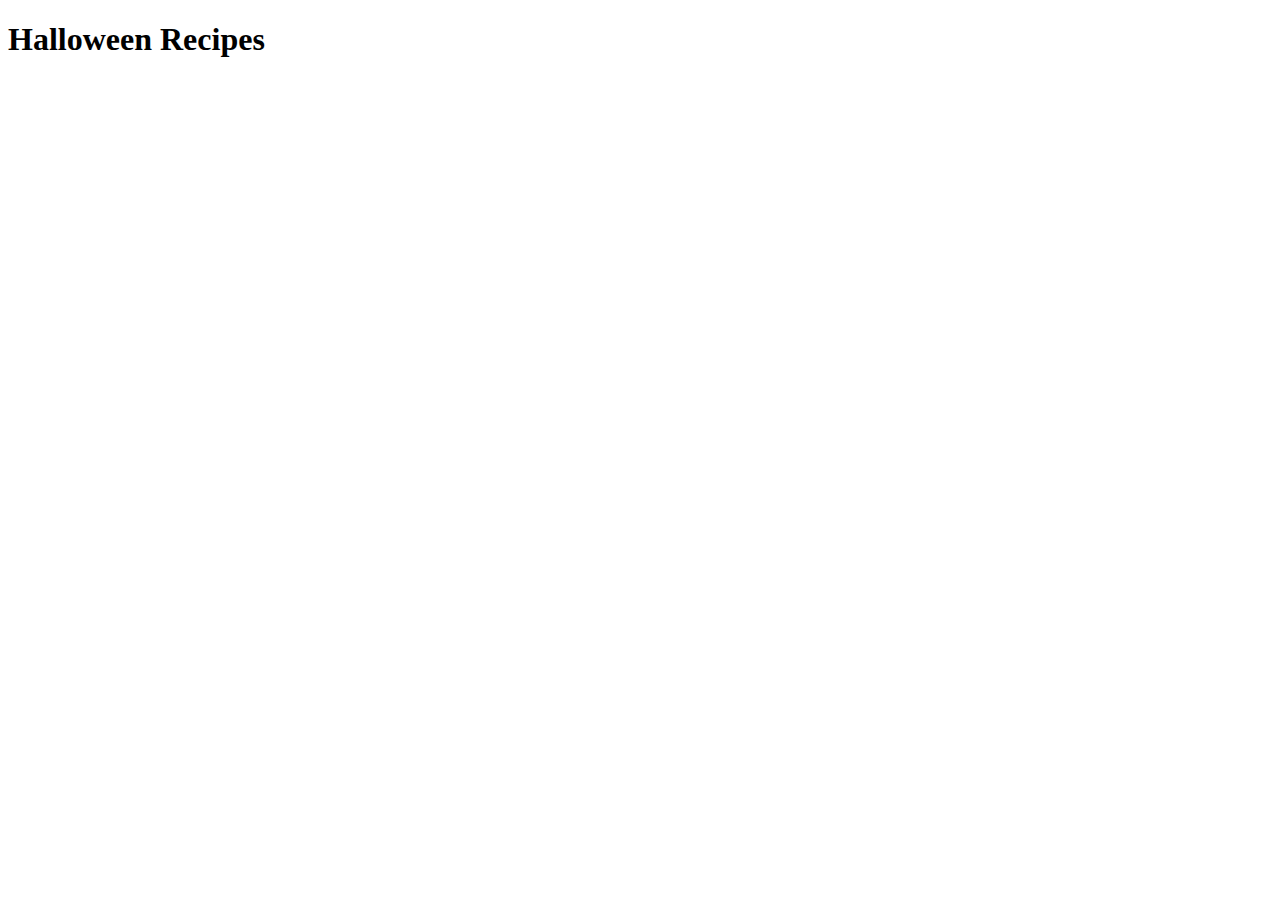
==== index.html @ e9a7d098 "add index and recipe files with heading" ====
<!DOCTYPE html>
<html lang="en">
<head>
    <meta charset="UTF-8">
    <meta http-equiv="X-UA-Compatible" content="IE=edge">
    <meta name="viewport" content="width=device-width, initial-scale=1.0">
    <title>Halloween Recipe Website</title>
</head>
<body>
    <h1>
        Halloween Recipes
    </h1>
</body>
</html>
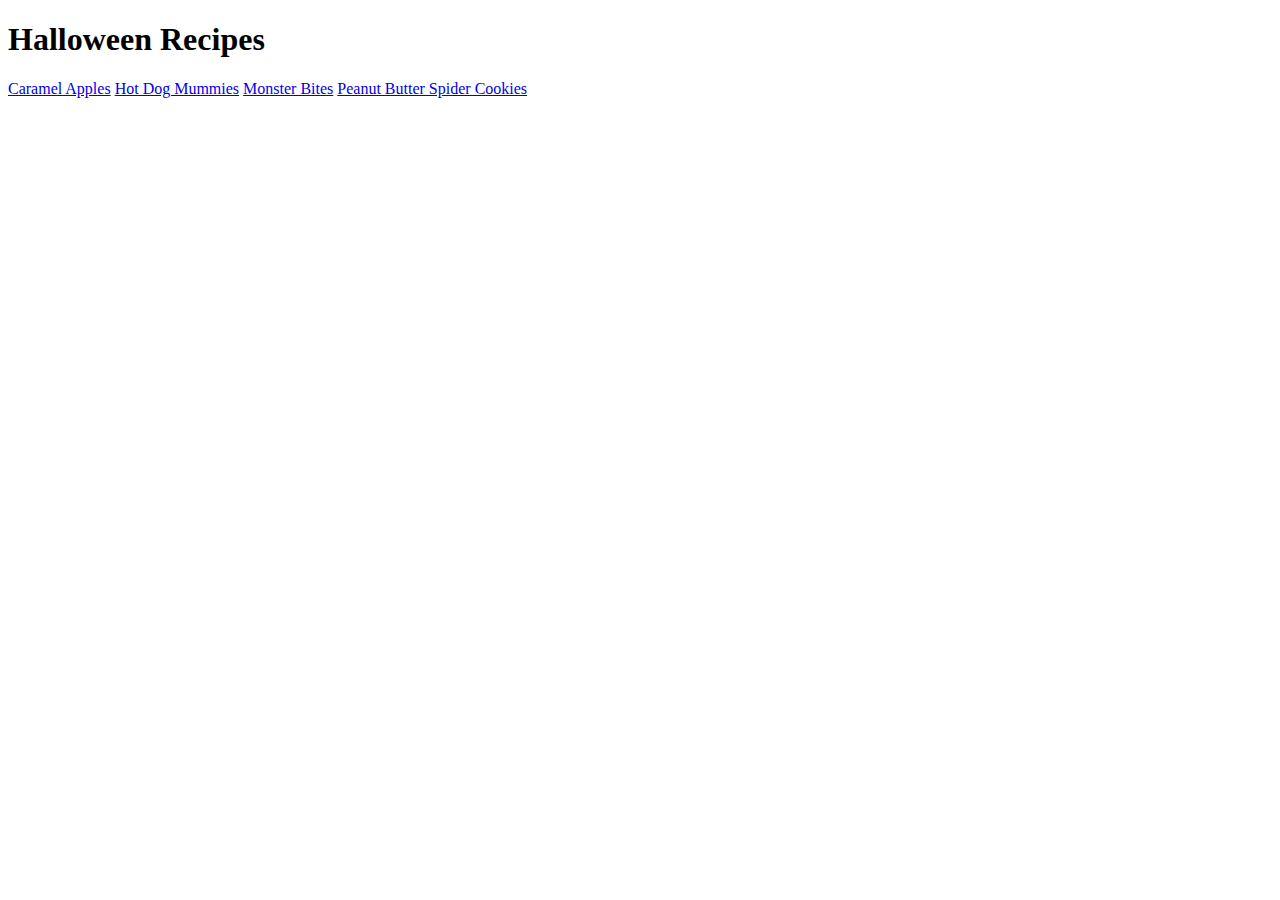
==== commit 370f5cb9: "add links to recipes at index.html" ====
--- a/index.html
+++ b/index.html
@@ -10,5 +10,9 @@
     <h1>
         Halloween Recipes
     </h1>
+        <a href="recipes/caramel-apples.html">Caramel Apples</a>
+        <a href="recipes/hot-dog-mummies.html">Hot Dog Mummies</a>
+        <a href="recipes/monster-bites.html">Monster Bites</a>
+        <a href="recipes/peanut-butter-spider-cookies.html">Peanut Butter Spider Cookies</a>
 </body>
 </html>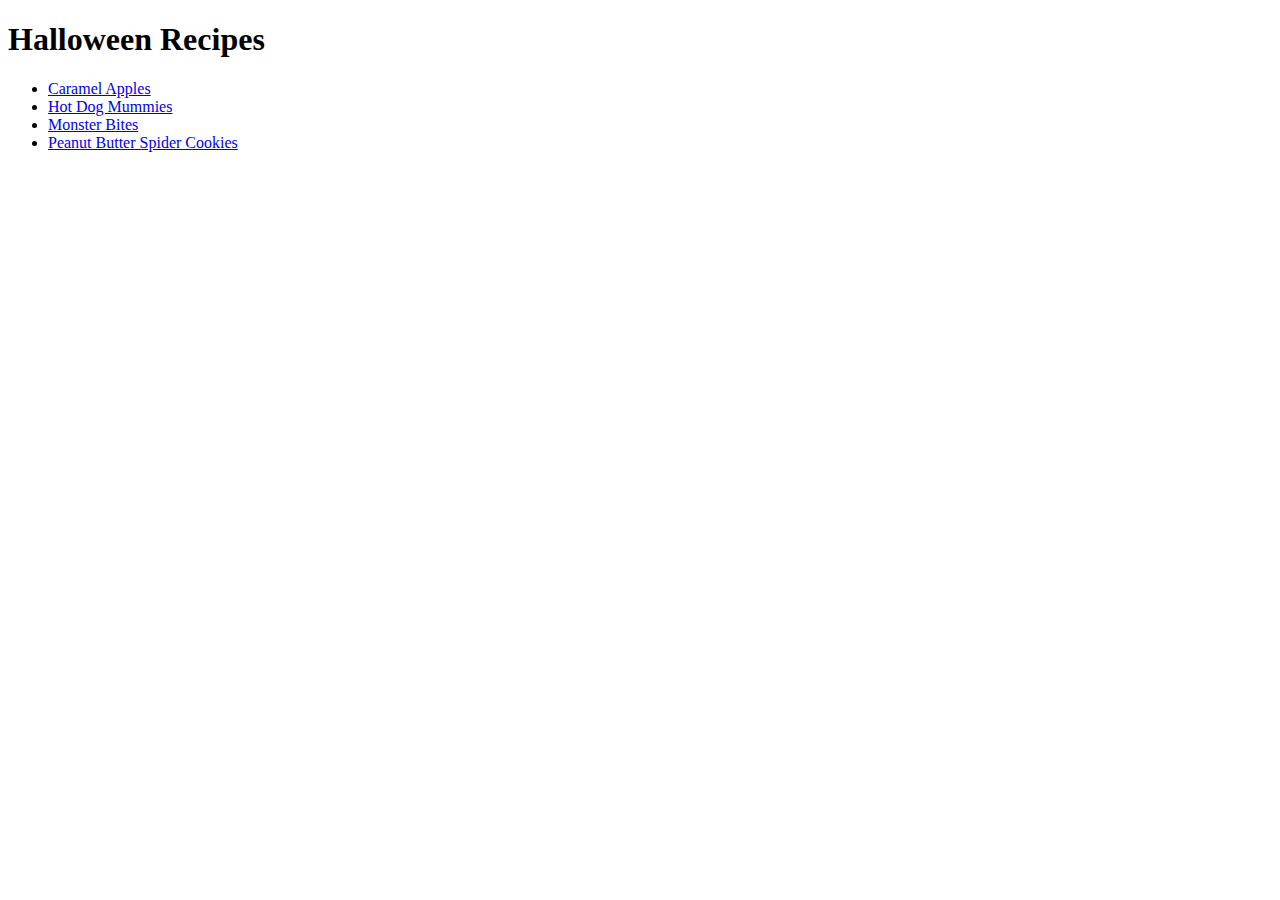
==== commit 3e718ffb: "add unordered list to recipes" ====
--- a/index.html
+++ b/index.html
@@ -10,9 +10,24 @@
     <h1>
         Halloween Recipes
     </h1>
-        <a href="recipes/caramel-apples.html">Caramel Apples</a>
-        <a href="recipes/hot-dog-mummies.html">Hot Dog Mummies</a>
-        <a href="recipes/monster-bites.html">Monster Bites</a>
-        <a href="recipes/peanut-butter-spider-cookies.html">Peanut Butter Spider Cookies</a>
+        <ul>
+            <li>
+                <a href="recipes/caramel-apples.html">Caramel Apples</a>
+
+            </li>
+            <li>
+                <a href="recipes/hot-dog-mummies.html">Hot Dog Mummies</a>
+                
+            </li>
+            <li>
+                <a href="recipes/monster-bites.html">Monster Bites</a>
+                
+            </li>
+            <li>
+                <a href="recipes/peanut-butter-spider-cookies.html">Peanut Butter Spider Cookies</a>
+                
+            </li>
+
+        </ul>
 </body>
 </html>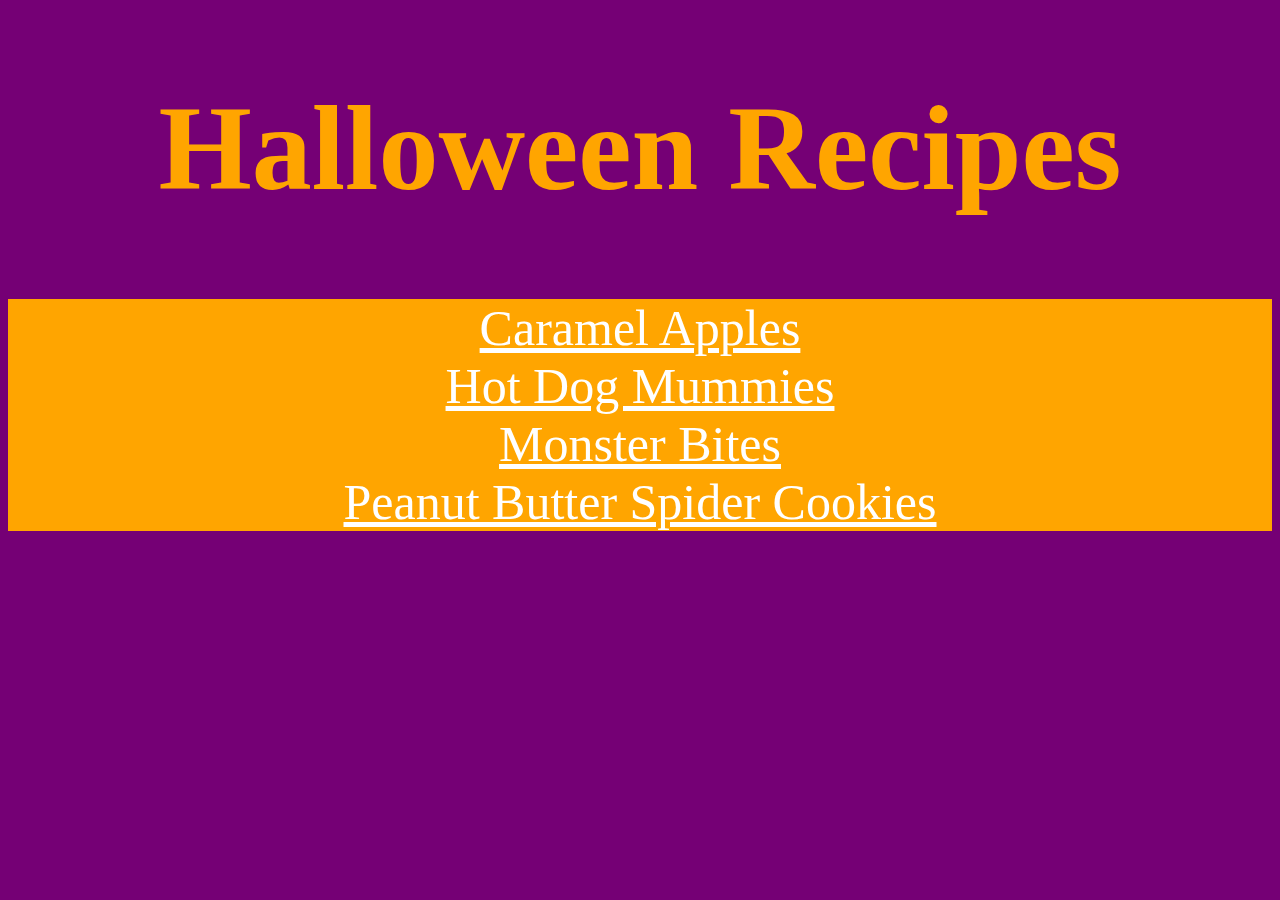
==== commit 525d3a0c: "add styling to index.html" ====
--- a/index.html
+++ b/index.html
@@ -1,33 +1,37 @@
 <!DOCTYPE html>
 <html lang="en">
 <head>
+    <link rel="stylesheet" href="./styles/homepage.css">
     <meta charset="UTF-8">
     <meta http-equiv="X-UA-Compatible" content="IE=edge">
     <meta name="viewport" content="width=device-width, initial-scale=1.0">
     <title>Halloween Recipe Website</title>
 </head>
-<body>
-    <h1>
-        Halloween Recipes
-    </h1>
-        <ul>
-            <li>
-                <a href="recipes/caramel-apples.html">Caramel Apples</a>
+<body class="container">
 
-            </li>
-            <li>
-                <a href="recipes/hot-dog-mummies.html">Hot Dog Mummies</a>
-                
-            </li>
-            <li>
-                <a href="recipes/monster-bites.html">Monster Bites</a>
-                
-            </li>
-            <li>
-                <a href="recipes/peanut-butter-spider-cookies.html">Peanut Butter Spider Cookies</a>
-                
-            </li>
+        <h1 class="title">
+            Halloween Recipes
+        </h1>
+            <div class="list">
 
-        </ul>
+                <div class="item">
+                    <a href="recipes/caramel-apples.html">Caramel Apples</a>
+    
+                </div class="item">
+                <div class="item">
+                    <a href="recipes/hot-dog-mummies.html">Hot Dog Mummies</a>
+                    
+                </div class="item">
+                <div class="item">
+                    <a href="recipes/monster-bites.html">Monster Bites</a>
+                    
+                </div class="item">
+                <div class="item">
+                    <a href="recipes/peanut-butter-spider-cookies.html">Peanut Butter Spider Cookies</a>
+                    
+                </div class="item">
+            </div>
+    
+            
 </body>
 </html>--- a/styles/homepage.css
+++ b/styles/homepage.css
@@ -0,0 +1,24 @@
+.title {
+    text-align: center;
+    color: orange;
+    font-size: 120px;
+}
+
+.container {
+    text-align: center;
+    background-color: rgb(117, 0, 117);
+}
+
+.list {
+    background-color: orange;
+    font-size: 50px;
+}
+
+a {
+    color: white;
+
+}
+
+a:visited {
+    color: rgb(117, 0, 117)
+}